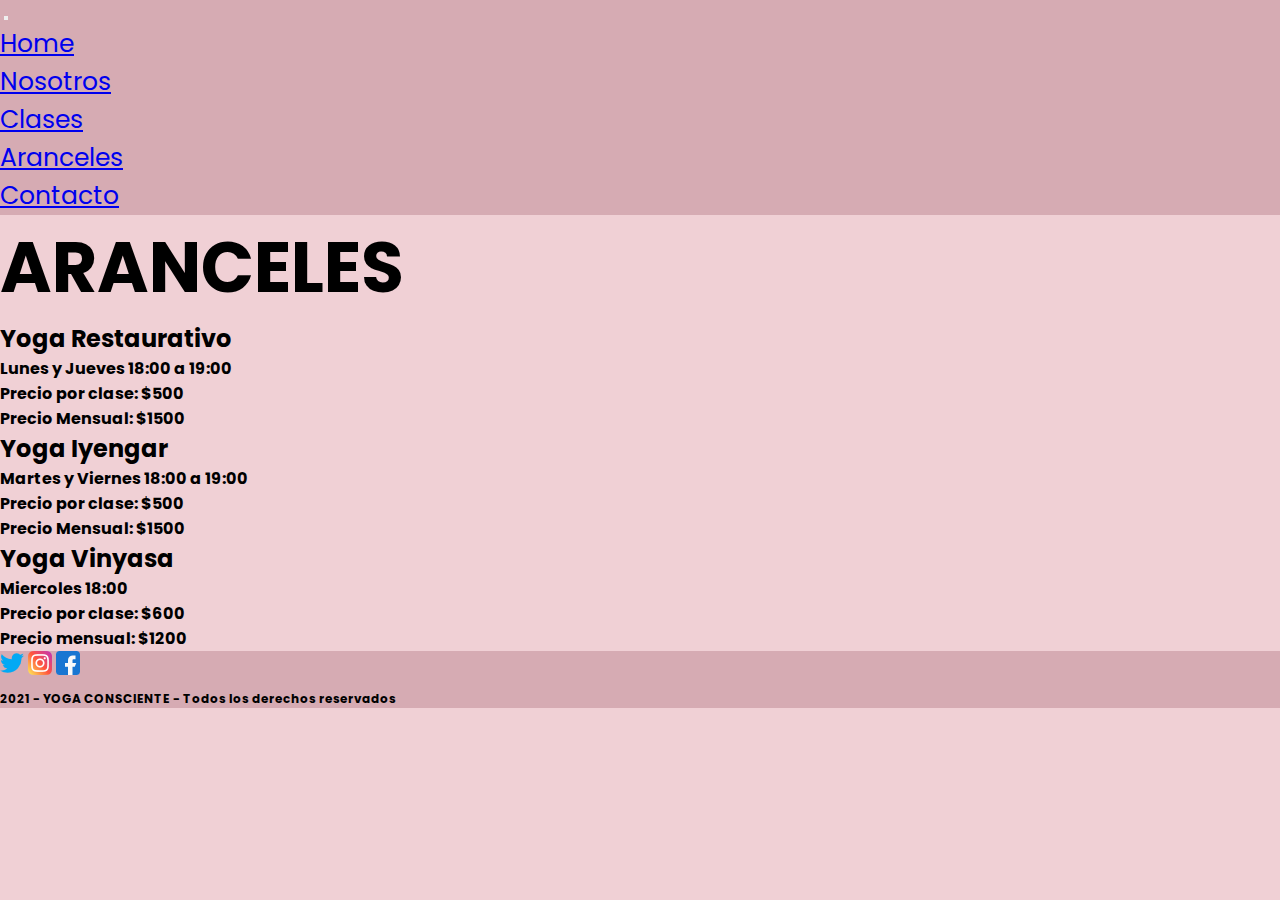
==== pages/aranceles.html @ 4718fe43 "Act 28-10" ====
<!DOCTYPE html>
<html lang="en">
<head>
    <meta charset="UTF-8">
    <meta http-equiv="X-UA-Compatible" content="IE=edge">
    <meta name="viewport" content="width=device-width, initial-scale=1.0">
    <meta name="description" content=" Contacto con Yoga Consciente">
    <meta name="keywords" content=" YOGA, CLASES, RESTAURATIVO, IYENGAR, VINYASA, PAZ, SALUD, POSITIVO, CALMA, MEDITAR,CONTACTO">
    <link href="https://cdn.jsdelivr.net/npm/bootstrap@5.1.1/dist/css/bootstrap.min.css" rel="stylesheet" integrity="sha384-F3w7mX95PdgyTmZZMECAngseQB83DfGTowi0iMjiWaeVhAn4FJkqJByhZMI3AhiU" crossorigin="anonymous">
    <link rel="stylesheet" href="../css/styles.css">
    <title>Contactate con Yoga Consciente</title>
</head>
<body class="aranceles_body">
<!--Nav Bar-->
<nav class="navbar navbar-expand-lg navbar-light bg-light p-0">
    <div class="container-fluid menu">
      <a class="navbar-brand" href="/index.html"><img src="/imagenes/meditacion_logo.png" alt=""></a>
      <button class="navbar-toggler" type="button" data-bs-toggle="collapse" data-bs-target="#navbarNav" aria-controls="navbarNav" aria-expanded="false" aria-label="Toggle navigation">
        <span class="navbar-toggler-icon"></span>
      </button>
      <div class="collapse navbar-collapse nav justify-content-center" id="navbarNav">
        <ul class="navbar-nav itemsNavegacion">
          <li class="nav-item">
            <a class="nav-link active" aria-current="page" href="../index.html">Home</a>
          </li>
          <li class="nav-item">
            <a class="nav-link active" aria-current="page" href="../pages/nosotros.html">Nosotros</a>
          </li>
          <li class="nav-item">
            <a class="nav-link active" aria-current="page" href="../pages/clases.html">Clases</a>
          </li>
          <li class="nav-item">
            <a class="nav-link active" aria-current="page" href="../pages/aranceles.html">Aranceles</a>
          </li>
          <li class="nav-item">
            <a class="nav-link active" aria-current="page" href="../pages/contacto.html">Contacto</a>
          </li>

        </ul>
      </div>
    </div>
  </nav>

  <!--MAIN-->
  

  <div class="container text-center border border-5 aranceles_contenedor">
      <h1>ARANCELES</h1>
      <div class="col-lg-12 p-5">
          <h2>Yoga Restaurativo</h2>
          <p>Lunes y Jueves 18:00 a 19:00</p>
          <p>Precio por clase: $500</p>
          <p>Precio Mensual: $1500</p>
      </div>
      <div class="col-lg-12 pb-5">
        <h2>Yoga Iyengar</h2>
        <p>Martes y Viernes 18:00 a 19:00</p>
        <p>Precio por clase: $500</p>
        <p>Precio Mensual: $1500</p>
      </div>
      <div class="col-lg-12 pb-5">
        <h2>Yoga Vinyasa</h2>
        <p>Miercoles 18:00</p>
        <p>Precio por clase: $600</p>
        <p>Precio mensual: $1200</p>
      </div>

  </div>


  
  <!--footer-->
  <div class="container mt-2 footer">
    <div class="row align-items-center">
        <div class="col-md-6 p-2">
            <img class="me-3" src="../imagenes/logoTwitter.png" alt="Logo de twitter">
            <img class="me-3" src="../imagenes/logoInstagram .png" alt="Logo de instagram">
            <img src="../imagenes/logoFacebook.png" alt="Logo de facebook">
        </div>
        <div class="col-md-6 footer__copyright">
            <p>2021 - YOGA CONSCIENTE - Todos los derechos reservados</p>
        </div>
    </div>
</div>

<script src="https://cdn.jsdelivr.net/npm/bootstrap@5.1.1/dist/js/bootstrap.bundle.min.js" integrity="sha384-/bQdsTh/da6pkI1MST/rWKFNjaCP5gBSY4sEBT38Q/9RBh9AH40zEOg7Hlq2THRZ" crossorigin="anonymous"></script>    
</body>
</html>
---- css/styles.css ----
@import url("https://fonts.googleapis.com/css2?family=Poppins:wght@300&display=swap");
/* PLACEHOLDER*/
/* NAVBAR*/
.menu {
  background-color: #d6abb3;
}

.menu .itemsNavegacion {
  font-size: 25px;
  font-family: 'Poppins';
  width: 70%;
  -ms-flex-pack: distribute;
      justify-content: space-around;
  -webkit-box-align: center;
      -ms-flex-align: center;
          align-items: center;
  /* OPERACION Y MIXIN*/
}

@media screen and (max-width: 768px) {
  .menu .itemsNavegacion {
    font-size: 20px;
  }
}

.menu .itemsNavegacion li a:hover {
  text-decoration: underline;
}

body {
  background-color: #f0d0d5;
}

/*PRIMERA SECCION HERO SECTION*/
#seccion_hero_container {
  min-width: 100%;
  height: auto;
  font-family: 'Poppins';
}

#seccion_hero_container #seccion_hero_parrafo h1 {
  font-size: 30px;
  font-weight: bold;
}

#seccion_hero_container #seccion_hero_parrafo h2 {
  font-size: 20px;
}

#seccion_hero_container #seccion_hero_parrafo p {
  font-size: 15px;
}

@media screen and (max-width: 1024px) {
  #seccion_hero_container #seccion_hero_parrafo p {
    font-size: 14px;
  }
}

@media screen and (max-width: 768px) {
  #seccion_hero_container #seccion_hero_parrafo p {
    font-size: 12px;
  }
}

#seccion_hero_container #seccion_hero_parrafo .boton__hero {
  -webkit-box-pack: center;
      -ms-flex-pack: center;
          justify-content: center;
  -webkit-box-align: center;
      -ms-flex-align: center;
          align-items: center;
}

.seccion__parrafo {
  display: -webkit-box;
  display: -ms-flexbox;
  display: flex;
  -webkit-box-orient: vertical;
  -webkit-box-direction: normal;
      -ms-flex-direction: column;
          flex-direction: column;
  -webkit-box-pack: center;
      -ms-flex-pack: center;
          justify-content: center;
  -webkit-box-align: center;
      -ms-flex-align: center;
          align-items: center;
  padding: 0.5rem;
}

.hero_section {
  overflow: hidden;
  width: 100%;
  height: 100%;
}

.hero_section video {
  position: absolute;
  top: 0;
  left: 0;
  -o-object-fit: cover;
     object-fit: cover;
}

.contenido_video {
  position: relative;
  top: 0;
  left: 0;
  display: -webkit-box;
  display: -ms-flexbox;
  display: flex;
  -webkit-box-pack: center;
      -ms-flex-pack: center;
          justify-content: center;
  -webkit-box-align: center;
      -ms-flex-align: center;
          align-items: center;
  -webkit-box-orient: vertical;
  -webkit-box-direction: normal;
      -ms-flex-direction: column;
          flex-direction: column;
  text-align: center;
  background-blend-mode: soft-light;
  z-index: 1;
  padding-bottom: 1rem;
}

.contenido_video h2 {
  color: white;
}

/*SEGUNDA SECCION CARDS*/
#container__cards {
  /*Aplicando Placeholder*/
  background-image: url(../imagenes/backgroundmain2.jpg);
  padding: 3rem;
  font-family: 'Poppins';
}

@media screen and (max-width: 768px) {
  #container__cards {
    -webkit-box-pack: center;
        -ms-flex-pack: center;
            justify-content: center;
    -webkit-box-align: center;
        -ms-flex-align: center;
            align-items: center;
  }
}

/*TERCERA SECCION VIDEO*/
.video__main {
  font-family: 'Poppins';
}

.video__main .video__parrafo {
  display: -webkit-box;
  display: -ms-flexbox;
  display: flex;
  -webkit-box-orient: vertical;
  -webkit-box-direction: normal;
      -ms-flex-direction: column;
          flex-direction: column;
  -webkit-box-pack: center;
      -ms-flex-pack: center;
          justify-content: center;
  -webkit-box-align: center;
      -ms-flex-align: center;
          align-items: center;
  padding: 0.5rem;
}

.video__main .video__parrafo p {
  text-align: center;
}

/*CUARTA SECCION*/
.contenido_padre {
  background-color: #e5989b;
}

.contenido_padre .contenido {
  -webkit-box-pack: center;
      -ms-flex-pack: center;
          justify-content: center;
  -webkit-box-align: center;
      -ms-flex-align: center;
          align-items: center;
  text-align: center;
  line-height: 2;
}

.contenido_padre .contenido p {
  padding-top: 1.5rem;
}

.contenido_padre .contenido img {
  padding-top: 2rem;
}

/*FOOTER*/
.footer {
  background-color: #d6abb3;
  min-width: 100%;
  font-family: 'Poppins';
}

.footer__copyright {
  -webkit-box-align: center;
      -ms-flex-align: center;
          align-items: center;
  padding-top: 0.5rem;
}

.footer__copyright p {
  font-weight: bold;
  font-size: 12px;
}

body {
  font-family: 'Poppins';
}

body .banner_nosotros h1 {
  display: -webkit-box;
  display: -ms-flexbox;
  display: flex;
  -webkit-box-orient: vertical;
  -webkit-box-direction: normal;
      -ms-flex-direction: column;
          flex-direction: column;
  -webkit-box-pack: center;
      -ms-flex-pack: center;
          justify-content: center;
  text-align: center;
  font-size: 70px;
  font-weight: bold;
  padding: 2rem;
  background-image: url(../imagenes/yoga_background_nosotros.jpg);
  color: black;
}

@media screen and (max-width: 425px) {
  body .banner_nosotros h1 {
    font-size: 45px;
    background-repeat: no-repeat;
    background-size: 100%;
  }
}

.container-fluid .nosotros_texto {
  display: -webkit-box;
  display: -ms-flexbox;
  display: flex;
  -webkit-box-orient: vertical;
  -webkit-box-direction: normal;
      -ms-flex-direction: column;
          flex-direction: column;
  -webkit-box-pack: center;
      -ms-flex-pack: center;
          justify-content: center;
  text-align: center;
  line-height: 2;
}

body {
  background-color: #f0d0d5;
  font-family: 'Poppins';
}

body .card-img-overlay h5 {
  font-size: 30px;
}

@media screen and (max-width: 991px) {
  body .card-img-overlay h5 {
    font-size: 15px;
  }
}

@media screen and (max-width: 991px) {
  body .card-img-overlay p {
    font-size: 10px;
  }
}

@media screen and (max-width: 991px) {
  body .card-img-overlay button {
    font-size: 10px;
  }
}

.main__contacto {
  font-family: 'Poppins';
  background-color: #f0d0d5;
}

.aranceles_body {
  background-color: #f0d0d5;
}

.aranceles_contenedor {
  font-weight: bold;
  display: block;
  position: relative;
}

.aranceles_contenedor h1 {
  font-size: 70px;
}

@media screen and (max-width: 425px) {
  .aranceles_contenedor h1 {
    font-size: 40px;
  }
}

.aranceles_contenedor::after {
  content: "";
  background-image: url(../imagenes/background-aranceles.jpg);
  opacity: 0.5;
  top: 0;
  left: 0;
  bottom: 0;
  right: 0;
  position: absolute;
  z-index: -1;
}

* {
  margin: 0;
  padding: 0;
  -webkit-box-sizing: border-box;
          box-sizing: border-box;
}
/*# sourceMappingURL=styles.css.map */
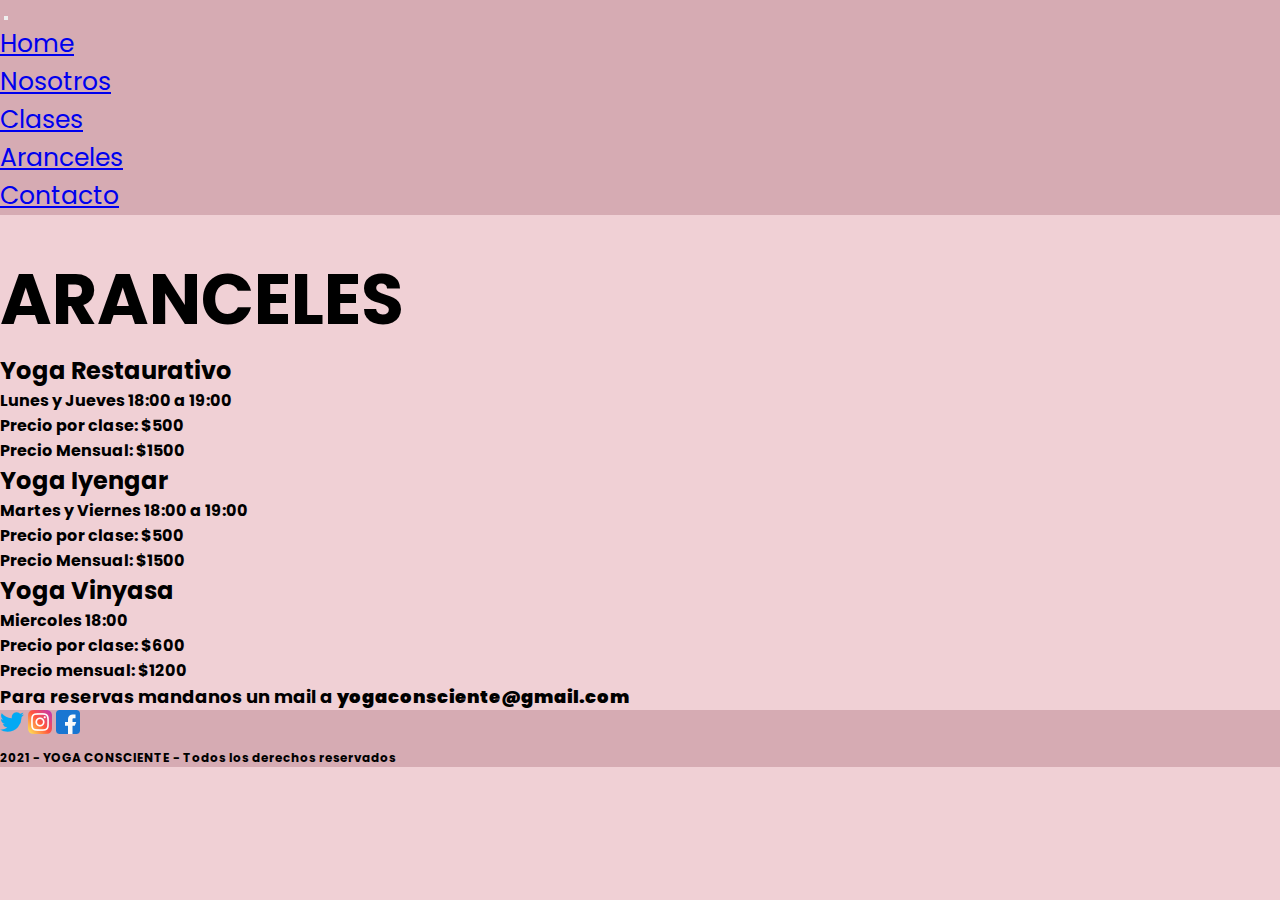
==== commit 32e53b90: "Actualizado 28-10" ====
--- a/pages/aranceles.html
+++ b/pages/aranceles.html
@@ -30,7 +30,7 @@
             <a class="nav-link active" aria-current="page" href="../pages/clases.html">Clases</a>
           </li>
           <li class="nav-item">
-            <a class="nav-link active" aria-current="page" href="../pages/aranceles.html">Aranceles</a>
+            <a class="nav-link active" aria-current="page" href="./aranceles.html">Aranceles</a>
           </li>
           <li class="nav-item">
             <a class="nav-link active" aria-current="page" href="../pages/contacto.html">Contacto</a>
@@ -64,6 +64,10 @@
         <p>Precio por clase: $600</p>
         <p>Precio mensual: $1200</p>
       </div>
+      <div class="col-lg-12 pb-5">
+        <h3> Para reservas mandanos un mail a <b>yogaconsciente@gmail.com</b></h3>
+      </div>
+
 
   </div>
 
--- a/css/styles.css
+++ b/css/styles.css
@@ -89,13 +89,11 @@
   padding: 0.5rem;
 }
 
-.hero_section {
-  overflow: hidden;
-  width: 100%;
-  height: 100%;
-}
-
-.hero_section video {
+.seccion__parrafo h1 {
+  padding: 0.3rem;
+}
+
+video {
   position: absolute;
   top: 0;
   left: 0;
@@ -175,6 +173,16 @@
   text-align: center;
 }
 
+/*TERCERA SECCION*/
+.video__parrafo {
+  line-height: 2;
+}
+
+.video__parrafo h2 {
+  padding: 1rem;
+  font-weight: bold;
+}
+
 /*CUARTA SECCION*/
 .contenido_padre {
   background-color: #e5989b;
@@ -308,12 +316,17 @@
 
 .aranceles_contenedor h1 {
   font-size: 70px;
+  padding-top: 2rem;
 }
 
 @media screen and (max-width: 425px) {
   .aranceles_contenedor h1 {
     font-size: 40px;
   }
+}
+
+.aranceles_contenedor h3 {
+  font-size: 18px;
 }
 
 .aranceles_contenedor::after {
@@ -328,6 +341,27 @@
   z-index: -1;
 }
 
+@media screen and (max-width: 1024px) {
+  .aranceles_contenedor::after {
+    background-size: cover;
+    background-position: center center;
+  }
+}
+
+@media screen and (max-width: 768px) {
+  .aranceles_contenedor::after {
+    background-size: cover;
+    background-position: center center;
+  }
+}
+
+@media screen and (max-width: 425px) {
+  .aranceles_contenedor::after {
+    background-size: cover;
+    background-position: center center;
+  }
+}
+
 * {
   margin: 0;
   padding: 0;
